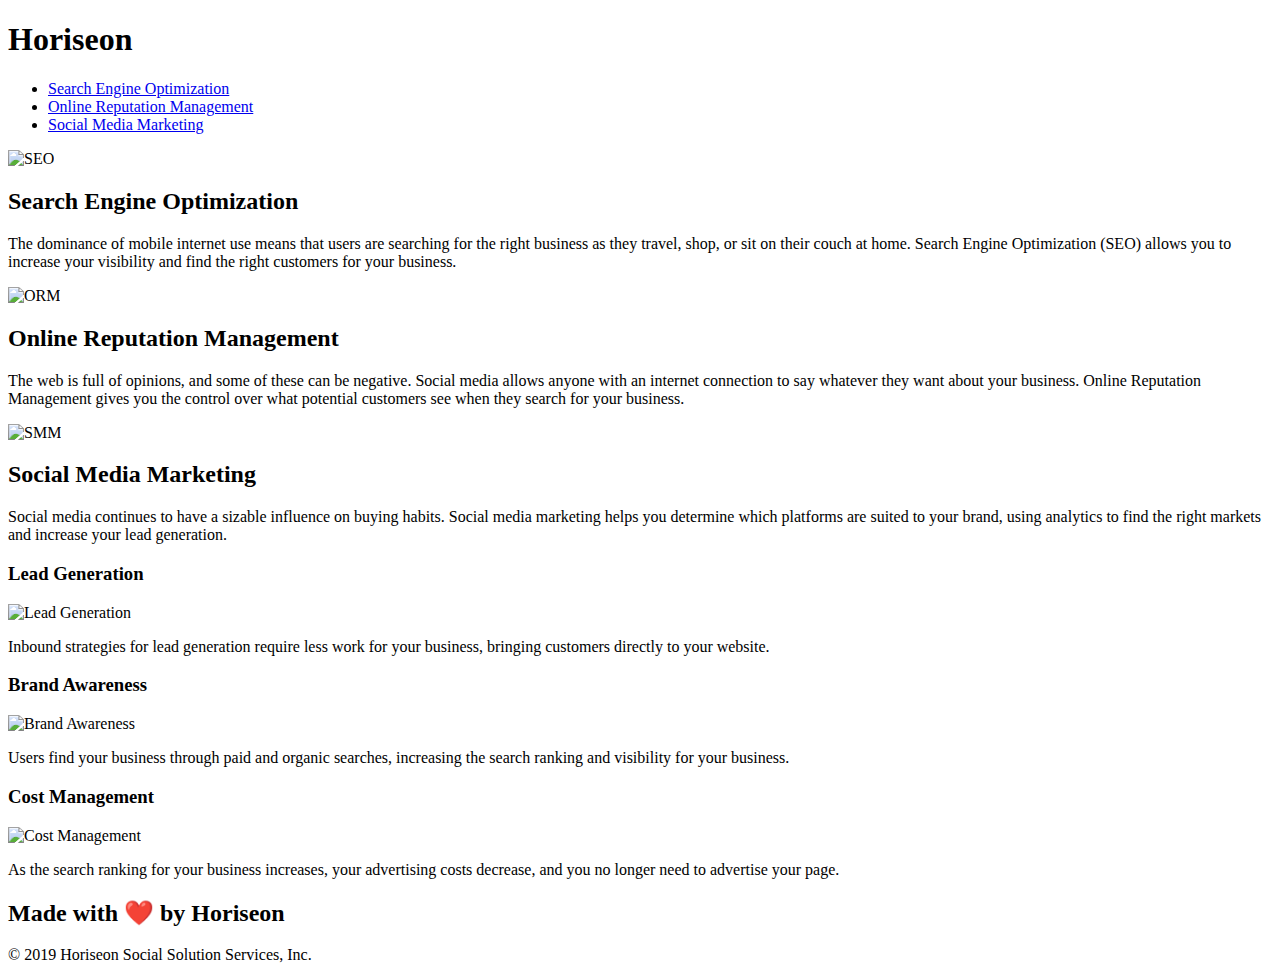
==== index.html @ b8494b16 "Pushing up finished files for Horiseon" ====
<!DOCTYPE html>
<html lang="en-us">

<head>
    <meta charset="UTF-8" />
    <link rel="stylesheet" href="Homework01.css">
    <title>Horiseon</title>
</head>

<body>
    <header>
        <h1>Hori<span class="seo">seo</span>n</h1>
        <div>
            <ul>
                <li>
                    <a href="#search-engine-optimization">Search Engine Optimization</a>
                </li>
                <li>
                    <a href="#online-reputation-management">Online Reputation Management</a>
                </li>
                <li>
                    <a href="#social-media-marketing">Social Media Marketing</a>
                </li>
            </ul>
        </div>
    </header>
    <div class="hero"></div>
    <main>
        <section class="content">
            <img src="01-HTML-Git-CSS_02-Homework_Develop_assets_images_search-engine-optimization.jpg" alt="SEO" class="float-left" />
            <h2>Search Engine Optimization</h2>
            <p>
                The dominance of mobile internet use means that users are searching for the right business as they travel, shop, or sit on their couch at home. Search Engine Optimization (SEO) allows you to increase your visibility and find the right customers for your business.
            </p>
        </section>
        <section class="content">
            <img src="01-HTML-Git-CSS_02-Homework_Develop_assets_images_online-reputation-management.jpg" alt="ORM" class="float-right" />
            <h2>Online Reputation Management</h2>
            <p>
                The web is full of opinions, and some of these can be negative. Social media allows anyone with an internet connection to say whatever they want about your business. Online Reputation Management gives you the control over what potential customers see when they search for your business.
            </p>
        </section>
        <section class="content">
            <img src="01-HTML-Git-CSS_02-Homework_Develop_assets_images_social-media-marketing.jpg" alt="SMM" class="float-left" />
            <h2>Social Media Marketing</h2>
            <p>
                Social media continues to have a sizable influence on buying habits. Social media marketing helps you determine which platforms are suited to your brand, using analytics to find the right markets and increase your lead generation.
            </p>
        </section>
    </main>
    <aside>
        <div class="benefit-item">
            <h3>Lead Generation</h3>
            <img src="01-HTML-Git-CSS_02-Homework_Develop_assets_images_lead-generation.png" alt="Lead Generation" />
            <p>
                Inbound strategies for lead generation require less work for your business, bringing customers directly to your website.
            </p>
        </div>
        <div class="benefit-item">
            <h3>Brand Awareness</h3>
            <img src="01-HTML-Git-CSS_02-Homework_Develop_assets_images_brand-awareness.png" alt="Brand Awareness" />
            <p>
                Users find your business through paid and organic searches, increasing the search ranking and visibility for your business.
            </p>
        </div>
        <div class="benefit-item">
            <h3>Cost Management</h3>
            <img src="01-HTML-Git-CSS_02-Homework_Develop_assets_images_cost-management.png" alt="Cost Management" />
            <p>
                As the search ranking for your business increases, your advertising costs decrease, and you no longer need to advertise your page.
            </p>
        </div>
    </aside>
    <footer>
        <h2>Made with ❤️️ by Horiseon</h2>
        <p>
            &copy; 2019 Horiseon Social Solution Services, Inc.
        </p>
    </footer>
</body>

</html>
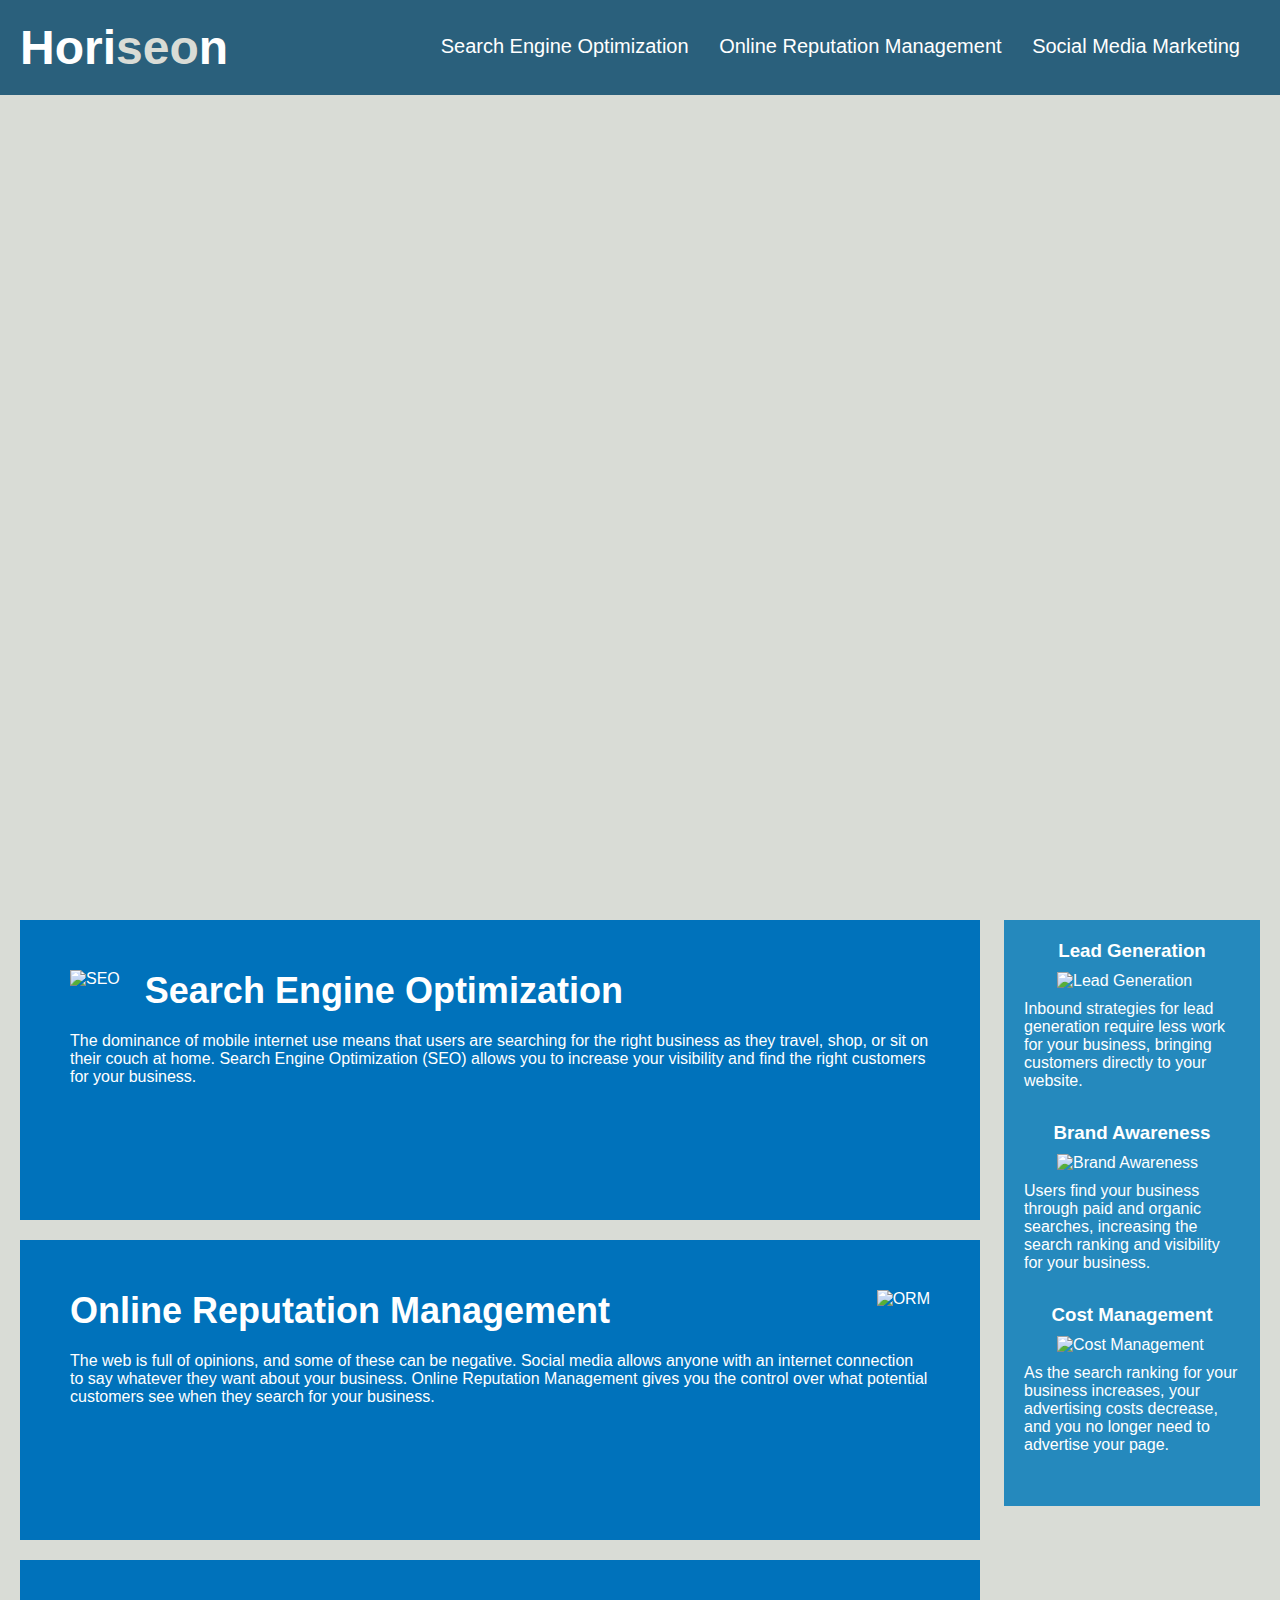
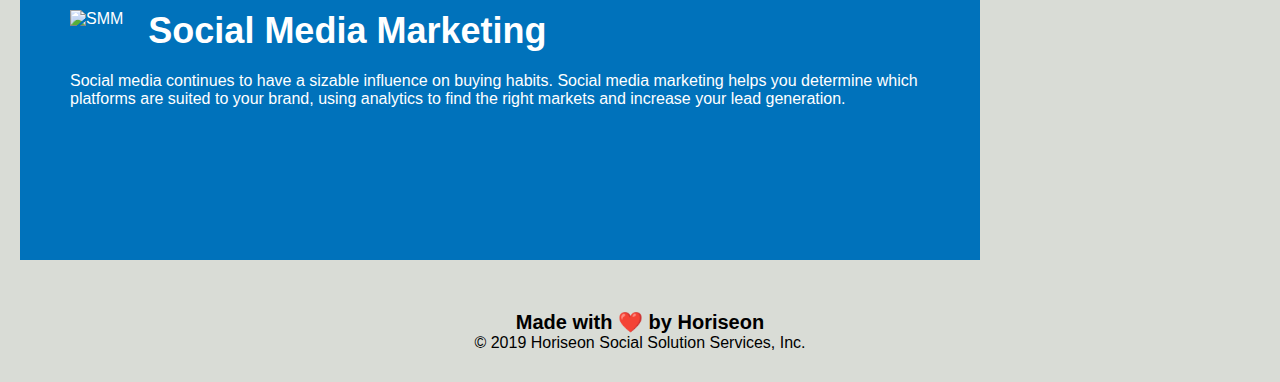
==== commit b5c0521b: "Final push" ====
--- a/index.html
+++ b/index.html
@@ -3,7 +3,7 @@
 
 <head>
     <meta charset="UTF-8" />
-    <link rel="stylesheet" href="Homework01.css">
+    <link rel="stylesheet" href="index.css">
     <title>Horiseon</title>
 </head>
 
--- a/index.css
+++ b/index.css
@@ -0,0 +1,132 @@
+* {
+    box-sizing: border-box;
+    padding: 0;
+    margin: 0;
+}
+
+body {
+    background-color: #d9dcd6;
+}
+
+header {
+    padding: 20px;
+    font-family: 'Trebuchet MS', 'Lucida Sans Unicode', 'Lucida Grande', 'Lucida Sans', Arial, sans-serif;
+    background-color: #2a607c;
+    color: #ffffff;
+}
+
+header h1 {
+    display: inline-block;
+    font-size: 48px;
+}
+
+header h1 .seo {
+    color: #d9dcd6;
+}
+
+header div {
+    padding-top: 15px;
+    margin-right: 20px;
+    float: right;
+    font-family: 'Gill Sans', 'Gill Sans MT', Calibri, 'Trebuchet MS', sans-serif;
+    font-size: 20px;
+}
+
+header div ul {
+    list-style-type: none;
+}
+
+header div ul li {
+    display: inline-block;
+    margin-left: 25px;
+}
+
+a {
+    color: #ffffff;
+    text-decoration: none;
+}
+
+p {
+    font-size: 16px;
+}
+
+.hero {
+    height: 800px;
+    width: 100%;
+    margin-bottom: 25px;
+    background-image: url("01-HTML-Git-CSS_02-Homework_Develop_assets_images_digital-marketing-meeting.jpg");
+    background-size: cover;
+    background-position: center;
+}
+
+.float-left {
+    float: left;
+    margin-right: 25px;
+}
+
+.float-right {
+    float: right;
+    margin-left: 25px;
+}
+
+main {
+    width: 75%;
+    display: inline-block;
+    margin-left: 20px;
+}
+
+aside {
+    margin-right: 20px;
+    padding: 20px;
+    clear: both;
+    float: right;
+    width: 20%;
+    height: 100%;
+    font-family: 'Gill Sans', 'Gill Sans MT', Calibri, 'Trebuchet MS', sans-serif;
+    background-color: #2589bd;
+}
+
+.benefit-item {
+    margin-bottom: 32px;
+    color: #ffffff;
+}
+
+.benefit-item h3 {
+    margin-bottom: 10px;
+    text-align: center;
+}
+
+.benefit-item img {
+    display: block;
+    margin: 10px auto;
+    max-width: 150px;
+}
+
+.content {
+    margin-bottom: 20px;
+    padding: 50px;
+    height: 300px;
+    font-family: 'Gill Sans', 'Gill Sans MT', Calibri, 'Trebuchet MS', sans-serif;
+    background-color: #0072bb;
+    color: #ffffff;
+}
+
+.content img {
+    max-height: 200px;
+}
+
+.content h2 {
+    margin-bottom: 20px;
+    font-size: 36px;
+}
+
+footer {
+    padding: 30px;
+    clear: both;
+    font-family: 'Trebuchet MS', 'Lucida Sans Unicode', 'Lucida Grande', 'Lucida Sans', Arial, sans-serif;
+    text-align: center;
+}
+
+footer h2 {
+    font-size: 20px;
+}
